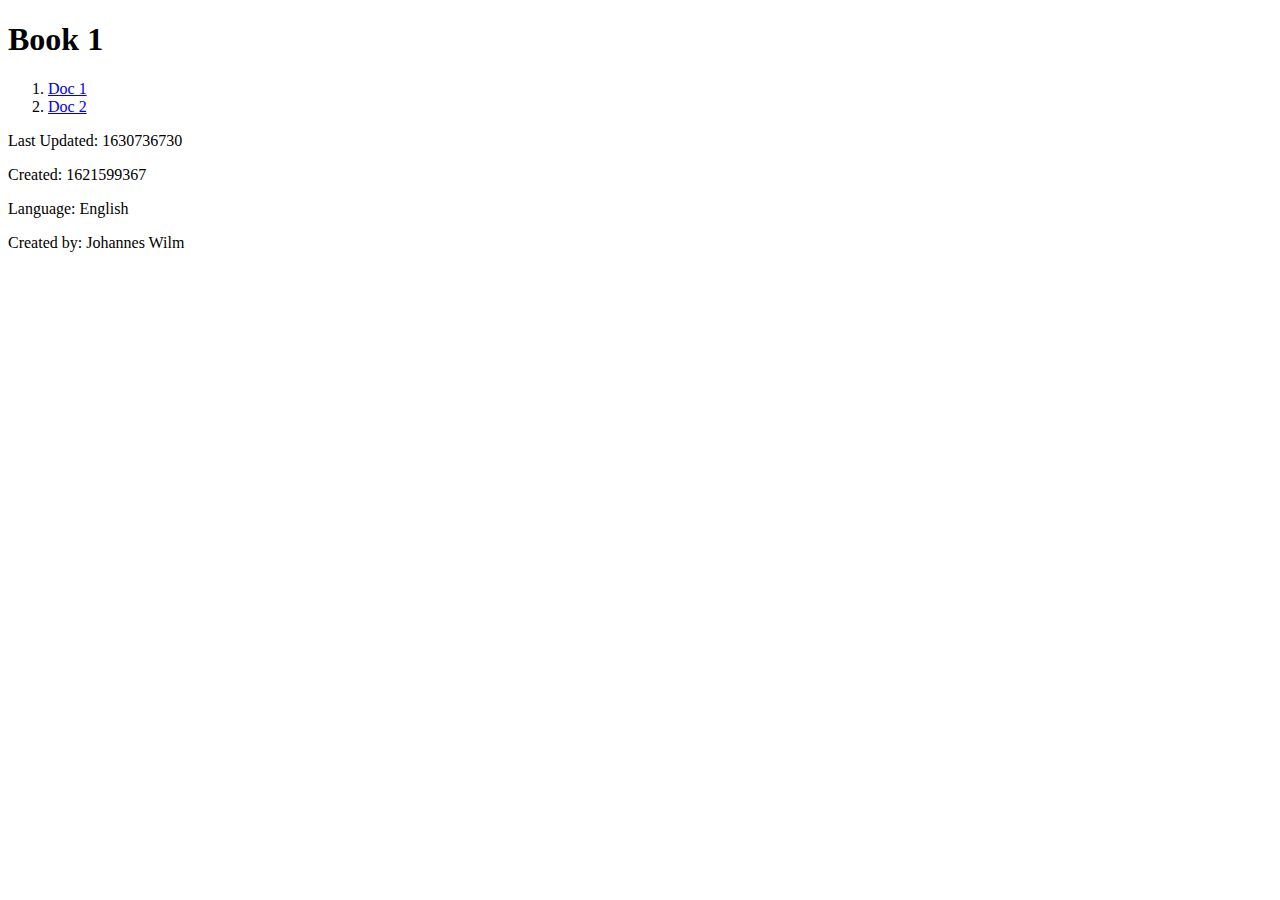
==== html/index.html @ 9c0d2c8c "Update from Fidus Writer" ====
<!DOCTYPE html>
<html>
  <head>
    <meta charset="utf-8">
    </meta>
    <title>Book 1</title>
    <link type="text/css" rel="stylesheet" href="css/document.css" />
    <link type="text/css" rel="stylesheet" href="css/springer.css" />
  </head>
  <body class="book-index">
    <h1>Book 1</h1>
    <nav role="doc-toc">
      <ol>
        <li>
          <a href="document-1.html#_1_0">
            Doc 1
          </a>
        </li>
        <li>
          <a href="document-2.html#_2_0">
            Doc 2
          </a>
        </li>
      </ol>
    </nav>
    <p>Last Updated: 1630736730</p>
    <p>Created: 1621599367</p>
    <p>Language: English</p>
    <p>Created by: Johannes Wilm</p>
  </body>
</html>
---- html/css/document.css ----
#document-editable,
#footnote-box-container {
    counter-reset: cat-figure cat-equation cat-photo cat-table footnote-counter footnote-marker-counter;
}

/* CSL */

.csl-bib-body {
    padding-top: .5em;
    padding-bottom: .5em;
}

.csl-left-margin {
    padding-right: 1ch;
    clear: left;
    float: left;
    white-space: pre;
}

.csl-entry i {
    font-style: italic;
}

.csl-entry b {
    font-weight: bold;
}

.csl-entry sup {
    vertical-align: super;
    font-size: smaller;
}

.csl-entry sub {
    vertical-align: sub;
    font-size: smaller;
}

.csl-indent {
    padding-left: .5in;
}

.csl-entry {
    clear: left;
}

.csl-right-inline {
    padding-left: 20px;
}

span.anchor {
    text-decoration: underline;
    color: var(--cs-4-text);
}

figure figcaption {
    margin-top: 10px;
    font-size: .9em;
}

figure img {
    max-width: 100%;
}

figure {
    width: calc(80% - 12px);
    border: 1px solid black;
    padding: 5px;
    text-align: center;
    break-inside: avoid;
    cursor: pointer;
    margin: 10%;
    clear: none;
}

.aligned-right {
    float: right;
}

.aligned-left {
    float: left;
}

.aligned-center {
    float: none;
    display: block;
    margin-left: auto;
    margin-right: auto;
    align-content: center;
}

.image-width-100 {
    width: 80%;
    box-sizing: border-box;
}

.image-width-75 {
    width: 55%;
    box-sizing: border-box;
}

.image-width-50 {
    width: 40%;
    margin-left: 5%;
    margin-right: 5%;
    box-sizing: border-box;
}

.image-width-25 {
    width: 21%;
    margin-left: 2%;
    margin-right: 2%;
    box-sizing: border-box;
}

figure[data-category='figure'] figcaption span.label::after {
    counter-increment: cat-figure;
    content: ' ' counter(cat-figure);
}

figure[data-category='equation'] figcaption span.label::after {
    counter-increment: cat-equation;
    content: ' ' counter(cat-equation);
}

figure[data-category='photo'] figcaption span.label::after {
    counter-increment: cat-photo;
    content: ' ' counter(cat-photo);
}

figure[data-category='table'] figcaption span.label::after,
table[data-category='table'] caption span.label::after {
    counter-increment: cat-table;
    content: ' ' counter(cat-table);
}

#footnote-box-container figure[data-category='figure'] figcaption span.label::after {
    content: ' ' counter(cat-figure) 'A';
}

#footnote-box-container figure[data-category='photo'] figcaption span.label::after {
    content: ' ' counter(cat-photo) 'A';
}

#footnote-box-container figure[data-category='table'] figcaption span.label::after,
#footnote-box-container table[data-category='table'] caption span.label::after {
    content: ' ' counter(cat-table) 'A';
}

figure[data-category='table'] figcaption span.text::before,
figure[data-category='photo'] figcaption span.text::before,
figure[data-category='figure'] figcaption span.text::before,
table[data-category='table'] caption span.text::before {
    content: ': ';
}

table {
    clear: both;
}

.table-25 {
    width: 25%;
}

.table-50 {
    width: 50%;
}

.table-75 {
    width: 75%;
}

.table-100 {
    width: 100%;
}

.table-center {
    margin-left: auto !important;
    margin-right: auto !important;
    clear: both;
}

.table-left {
    float: left;
}

.table-right {
    float: right;
}

.user-contents a {
    text-decoration: underline;
}

.article table[data-layout='fixed'] {
    table-layout: fixed !important;
}

.article table[data-layout='auto'] {
    table-layout: auto !important;
}

.article-title {
    font-size: 48px;
}

.article .table-of-contents h1,
.article .table-of-contents h2,
.article .table-of-contents h3,
.article .table-of-contents h4,
.article .table-of-contents h5,
.article .table-of-contents h6 {
    font-size: 1em;
    font-weight: normal;
    margin-bottom: unset;
}

.article .table-of-contents h2 {
    padding-left: 1em;
}

.article .table-of-contents h3 {
    padding-left: 2em;
}

.article .table-of-contents h4 {
    padding-left: 3em;
}

.article .table-of-contents h5 {
    padding-left: 4em;
}

.article .table-of-contents h6 {
    padding-left: 5em;
}

.article .table-of-contents h1.toc {
    font-style: italic;
}

.underline {
    text-decoration: underline;
}
---- html/css/springer.css ----
@font-face {font-family: 'Source Sans Pro';
font-style: normal;
font-weight: 700;
src: local('Source Sans Pro Bold'), local('SourceSansPro-Bold'), url(media/SourceSansPro-Bold.woff) format('woff');}

@font-face {font-family: 'Noticia Text';
font-style: italic;
font-weight: 700;
src: local('Noticia Text Bold Italic'), local('NoticiaText-BoldItalic'), url(media/NoticiaText-BoldItalic.woff) format('woff');}

@font-face {font-family: 'Noticia Text';
font-style: italic;
font-weight: 400;
src: local('Noticia Text Italic'), local('NoticiaText-Italic'), url(media/NoticiaText-Italic.woff) format('woff');}

@font-face {font-family: 'Noticia Text';
font-style: normal;
font-weight: 400;
src: local('Noticia Text'), local('NoticiaText-Regular'), url(media/NoticiaText-Regular.woff) format('woff');}

@font-face {font-family: 'Noticia Text';
font-style: normal;
font-weight: 700;
src: local('Noticia Text Bold'), local('NoticiaText-Bold'), url(media/NoticiaText-Bold_2.woff) format('woff');}

div#print {
    font-size: 9pt;
}
div#flow {
    font-size: 12pt;
}
.user-contents {
    font-family: 'Noticia Text', serif;
    font-weight: 400;
    line-height: 1.25em;
    text-align: justify;
    word-wrap: break-word;
    hyphens: auto;
}
div#print,
div#flow {
    counter-reset: footnote-counter footnote-marker-counter heading section subsection cat-figure cat-equation cat-photo cat-table !important;
}
.article-title {
    margin-bottom: 30px;
    font-size: 2em;
    font-weight: 700;
    text-transform: initial;
}
.article-title,
.article-part.metadata {
    padding-left: 50px;
    padding-right: 50px;
}
div#print .article-title {
    display: flex;
    justify-content: center;
    text-align: center;
    align-items: center;
}
.article-subtitle {
    font-size: 1.5em;
    font-weight: 400;
    display: inline;
    text-align: justify;
}
div#print .article-subtitle:not([data-hidden]) {
    display: flex;
    justify-content: center;
}
.article-authors {
    font-weight: 400;
    break-after: always;
    font-size: 1em;
    text-decoration: none;
    margin-top: 20pt;
    margin-bottom: 20pt;
    -moz-hyphens: none;
    -webkit-hyphens: none;
    -ms-hyphens: none;
    hyphens: none;
}
div#print .article-authors {
    text-align: center;
}
.article-abstract {
    font-size: 0.9em;
    margin: 1cm 0 0;
    line-height: 0.999000;
    min-height: 1.5em;
    text-align: justify;
}
.article-part.article-abstract:before {
    content: '';
}
.article-abstract > p:first-child:before {
    content: 'Abstract. ';
    color: black;
    font-weight: 700;
}
.article-keywords {
    font-size: 0.9em;
    padding: 0 2.5em;
    margin: 15px 0 0;
    line-height: 1.2em;
    text-align: justify;
}
.article-part.metadata.article-keywords:before {
    content: 'Keywords: ';
    color: black;
    font-weight: 700;
}
.article-part.metadata {
    margin-top: 30px;
    margin-bottom: 20px;
    line-height: 18px;
}
.pagination-footnote:before,
.pagination-footnote > * > *:first-child:before {
    font-weight: 400;
    font-size: 1em;
    text-align: center;
    font-style: normal;
    vertical-align: super;
    line-height: 0;
}
.pagination-footnote > * > *:first-child:before {
    margin-right: 5px;
}
.pagination-footnote > * > * {
    font-weight: 400;
    font-size: 1.3em;
    line-height: 1.35em;
}
.pagination-pagenumber {
    font-size: 1.25em;
    font-weight: 400;
    text-align: left !important;
}
.pagination-footnotes {
    padding-top: 25px;
}
figure {
    font-style: italic;
    font-size: 1.25em;
}
.user-contents h1,
.user-contents h2,
.user-contents h3,
.user-contents h4,
.user-contents h5,
.user-contents h6,
.user-contents p,
.user-contents dl,
.user-contents blockquote,
.user-contents code,
.user-contents ol,
.user-contents ul {
    margin-bottom: 12px;
    margin-top: 12px;
}
.user-contents h1,
.user-contents h2,
.user-contents h3,
.user-contents h4,
.user-contents h5,
.user-contents h6 {
    hyphens: none;
    line-height: 1.5em;
    font-size: 1em;
}
.user-contents h1 {
    font-size: 1.4em;
    font-weight: 700;
}
.user-contents h2 {
    font-size: 1.3em;
    font-weight: 700;
}
.user-contents h3 {
    font-size: 1.2em;
    font-weight: 700;
}
.user-contents h4 {
    font-size: 1.1em;
    font-weight: 400;
    font-style: italic;
}
.user-contents h5 {
    font-size: 1.1em;
    font-weight: 400;
    font-variant: small-caps;
}
.user-contents h6 {
    font-size: 1.1em;
    font-weight: 400;
    text-decoration: underline;
}
.article-body h1:not(:empty):before {
    counter-increment: heading;
    /* add 1 to heading */
    
    content: counter(heading) " ";
    width: 2em;
    display: inline-block;
}
.article-body h1:not(:empty) {
    counter-reset: subheading section;
    /* set section to 0 */
}
.article-body h2:not(:empty):before {
    content: counter(heading) "." counter(subheading) " ";
    counter-increment: subheading subsection;
    width: 2em;
    display: inline-block;
}
.article-body h2:not(:empty) {
    counter-reset: section;
}
.article-body h3:not(:empty):before {
    content: counter(heading) "." counter(subheading) "." counter(section) " ";
    counter-increment: section;
    width: 2em;
    display: inline-block;
}
.article-body h3:not(:empty) {
    counter-reset: subsection;
}
div#print .article-body,
.pagination-footnote > * > * {
    font-size: 1em;
}
/*unordered lists (<ul>) - the list items are marked with bullets*/
/*ordered lists (<ol>) - the list items are marked with numbers or letters*/
/*Anything added to the <ol> or <ul> tag, affects the entire list, while properties added to the <li> tag will affect the individual list items*/

.user-contents p,
.user-contents ol li,
.user-contents ul li {
    font-size: 1em;
    margin: auto;
    line-height: 1.4em;
    text-indent: 0;
    margin-block-start: 7px;
    margin-inline-start: 5px;
}
.user-contents strong {
    font-weight: 700;
}
.user-contents em {
    font-style: italic;
}
.user-contents ul,
.user-contents ol {
    padding-left: 15px;
}
.user-contents ul {
    list-style: disc;
    /*A filled circle*/
}
.user-contents ol {
    list-style: decimal;
}
.user-contents blockquote {
    font-style: italic;
    margin-left: 10px;
    margin-right: 10px;
    font-size: 2.2em;
    line-height: 2.3em;
}
.user-contents code {
    display: block;
    font-family: "Courier New", Courier, mono-space;
    font-size: 1.3em;
    line-height: 1.75em;
}
#flow .article-bibliography {
    background-color: lightgrey;
}
#flow .article-bibliography p {
    font-size: 1.4em;
    margin-bottom: 18px;
}
#flow .article-bibliography ol li {
    counter-increment: list-order;
    list-style-position: outside;
    list-style-type: none;
    margin-left: 1.1em;
    font-size: 0.923em;
}
.equation {
    margin: 3pt 0;
    align-items: center;
    justify-content: center;
    font-size: 1.3em;
}
.pagination-page .pagination-main-contents-container {
    height: 957px;
}
div#print table {
    border-collapse: initial;
    border-spacing: initial;
    margin-bottom: 10px;
}
div#print tr,
div#print td {
    padding: 4px;
    border: 1px solid black;
}
div#print figure {
    margin: 0 0 10px 0;
}
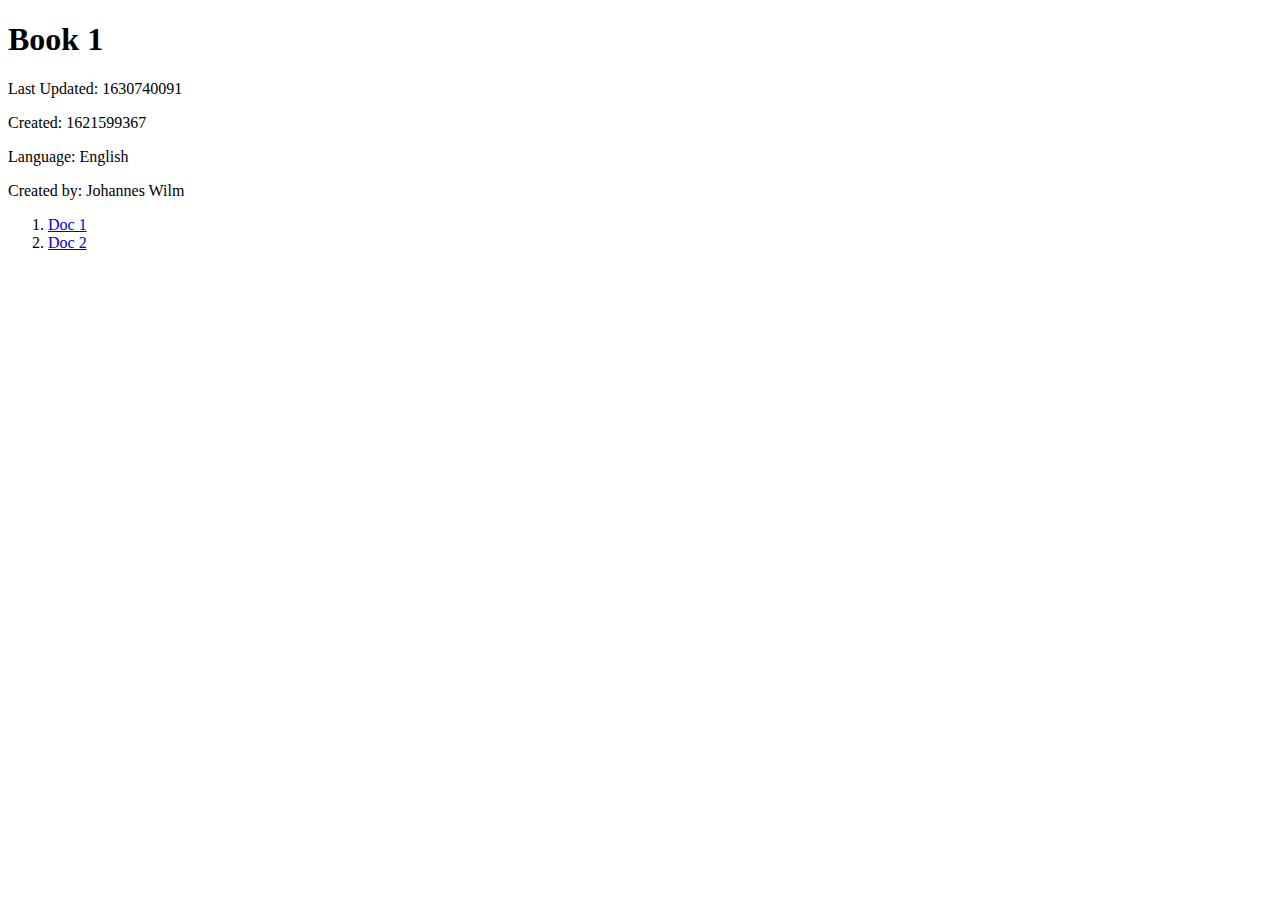
==== commit 03cda7e7: "Update from Fidus Writer" ====
--- a/html/index.html
+++ b/html/index.html
@@ -8,24 +8,30 @@
     <link type="text/css" rel="stylesheet" href="css/springer.css" />
   </head>
   <body class="book-index">
-    <h1>Book 1</h1>
-    <nav role="doc-toc">
-      <ol>
-        <li>
-          <a href="document-1.html#_1_0">
-            Doc 1
-          </a>
-        </li>
-        <li>
-          <a href="document-2.html#_2_0">
-            Doc 2
-          </a>
-        </li>
-      </ol>
-    </nav>
-    <p>Last Updated: 1630736730</p>
-    <p>Created: 1621599367</p>
-    <p>Language: English</p>
-    <p>Created by: Johannes Wilm</p>
+    <div class="titlepage frontmatter">
+      <h1 class="booktitle">Book 1</h1>
+    </div>
+    <div class="copyrightpage frontmatter">
+      <p>Last Updated: 1630740091</p>
+      <p>Created: 1621599367</p>
+      <p>Language: English</p>
+      <p>Created by: Johannes Wilm</p>
+    </div>
+    <div class="tocpage frontmatter">
+      <nav role="doc-toc">
+        <ol>
+          <li>
+            <a href="document-1.html#_1_0">
+              Doc 1
+            </a>
+          </li>
+          <li>
+            <a href="document-2.html#_2_0">
+              Doc 2
+            </a>
+          </li>
+        </ol>
+      </nav>
+    </div>
   </body>
 </html>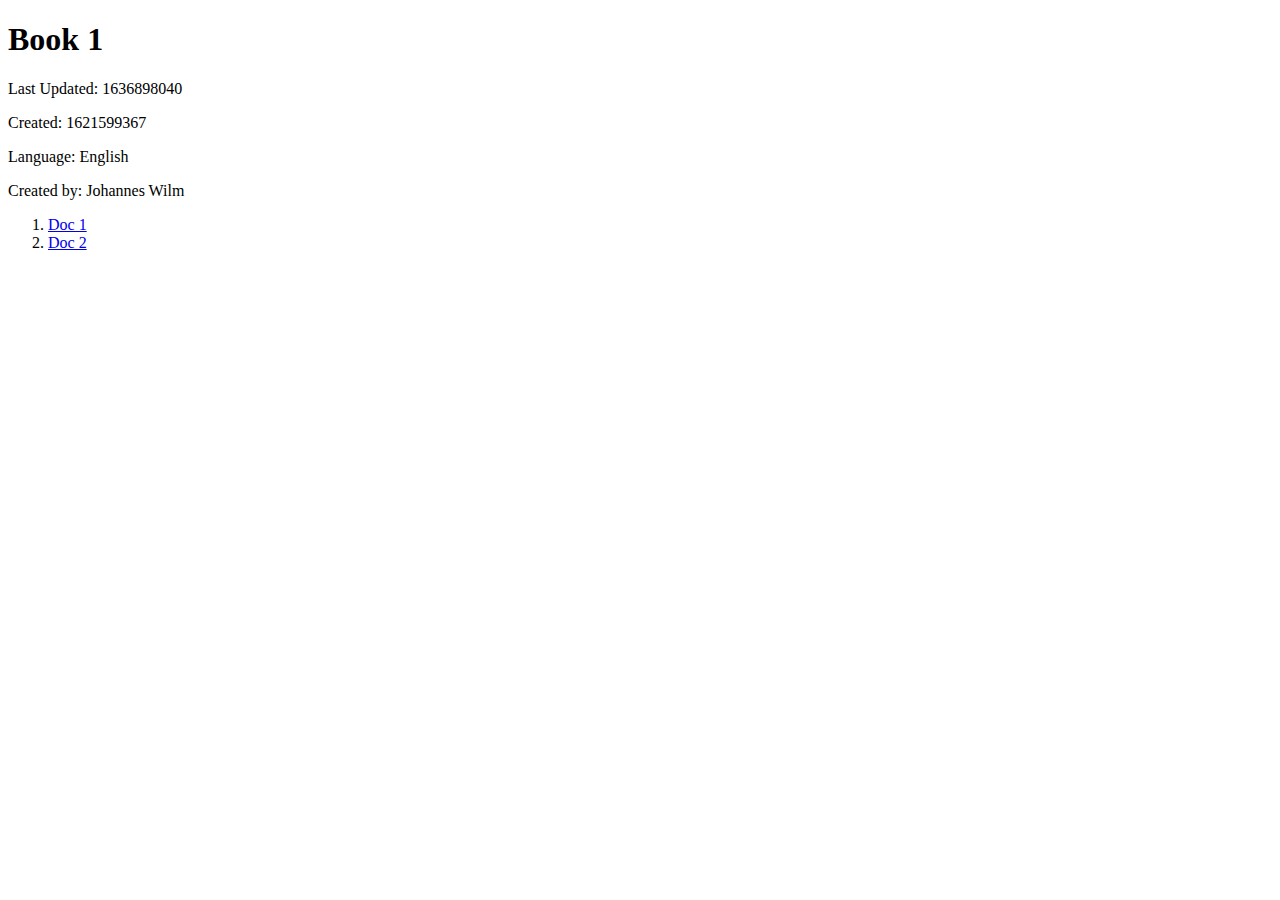
==== commit 481faa15: "Update from Fidus Writer" ====
--- a/html/index.html
+++ b/html/index.html
@@ -4,7 +4,7 @@
     <meta charset="utf-8">
     </meta>
     <title>Book 1</title>
-    <link type="text/css" rel="stylesheet" href="css/document.css" />
+    <link type="text/css" rel="stylesheet" href="css/book.css" />
     <link type="text/css" rel="stylesheet" href="css/springer.css" />
   </head>
   <body class="book-index">
@@ -12,7 +12,7 @@
       <h1 class="booktitle">Book 1</h1>
     </div>
     <div class="copyrightpage frontmatter">
-      <p>Last Updated: 1630740091</p>
+      <p>Last Updated: 1636898040</p>
       <p>Created: 1621599367</p>
       <p>Language: English</p>
       <p>Created by: Johannes Wilm</p>
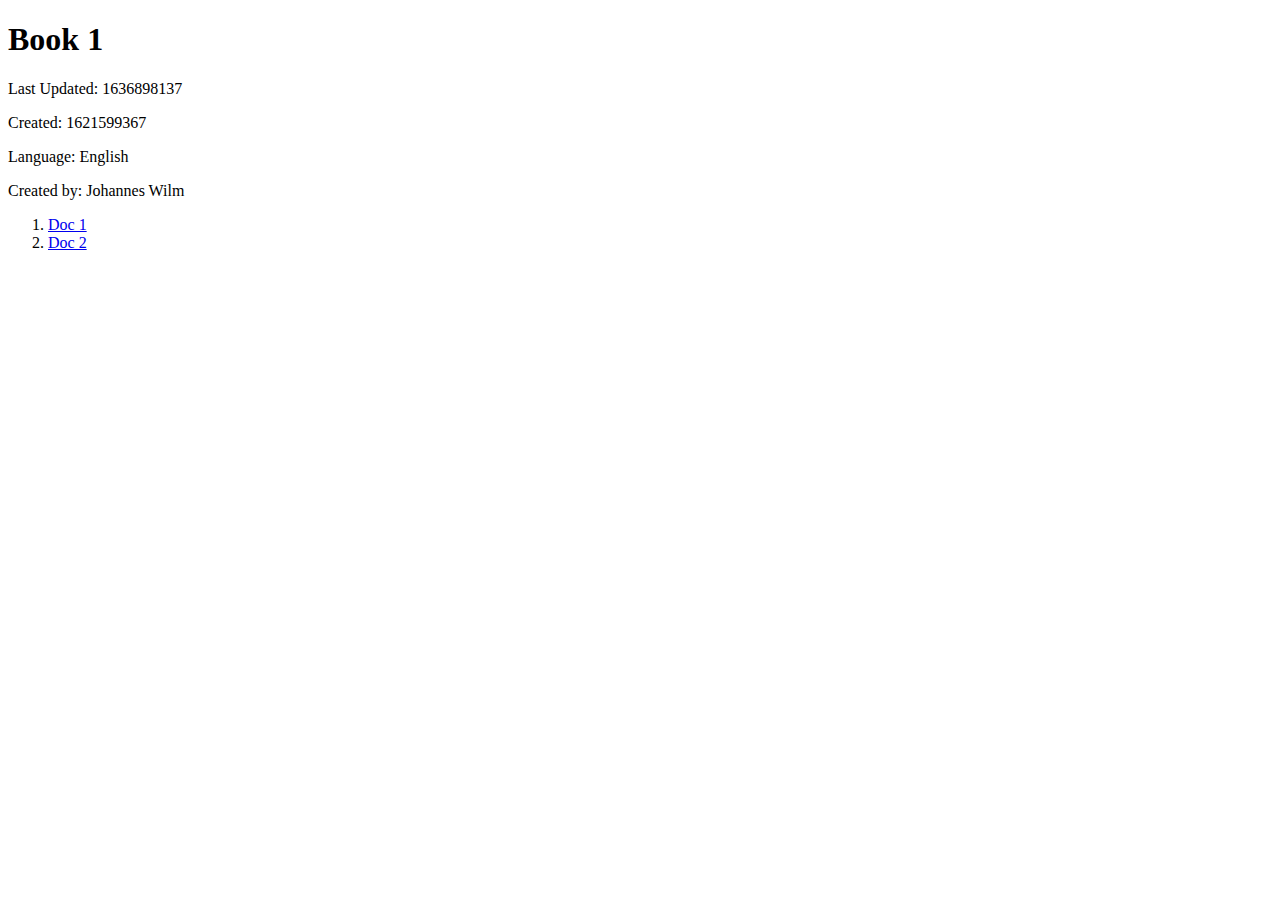
==== commit 3b00eefc: "Update from Fidus Writer" ====
--- a/html/index.html
+++ b/html/index.html
@@ -12,7 +12,7 @@
       <h1 class="booktitle">Book 1</h1>
     </div>
     <div class="copyrightpage frontmatter">
-      <p>Last Updated: 1636898040</p>
+      <p>Last Updated: 1636898137</p>
       <p>Created: 1621599367</p>
       <p>Language: English</p>
       <p>Created by: Johannes Wilm</p>
--- a/html/css/book.css
+++ b/html/css/book.css
@@ -0,0 +1,220 @@
+/* Footnote and figure/table labeling */
+
+span.label-counter::after,
+a.reference-counter::after {
+    content: ' ' attr(data-book-counter); /* or data-chapter-counter */
+}
+
+.footnote-counter::before {
+    content: attr(data-book-counter); /* or data-chapter-counter */
+}
+
+section[role=doc-footnote] .footnote-counter::after {
+    content: '. ';
+}
+
+/* CSL */
+
+.csl-bib-body {
+    padding-top: .5em;
+    padding-bottom: .5em;
+}
+
+.csl-left-margin {
+    padding-right: 1ch;
+    clear: left;
+    float: left;
+    white-space: pre;
+}
+
+.csl-entry i {
+    font-style: italic;
+}
+
+.csl-entry b {
+    font-weight: bold;
+}
+
+.csl-entry sup {
+    vertical-align: super;
+    font-size: smaller;
+}
+
+.csl-entry sub {
+    vertical-align: sub;
+    font-size: smaller;
+}
+
+.csl-indent {
+    padding-left: .5in;
+}
+
+.csl-entry {
+    clear: left;
+}
+
+.csl-right-inline {
+    padding-left: 20px;
+}
+
+span.anchor {
+    text-decoration: underline;
+    color: var(--cs-4-text);
+}
+
+figure figcaption {
+    margin-top: 10px;
+    font-size: .9em;
+}
+
+figure img {
+    max-width: 100%;
+}
+
+figure {
+    width: calc(80% - 12px);
+    border: 1px solid black;
+    padding: 5px;
+    text-align: center;
+    break-inside: avoid;
+    cursor: pointer;
+    margin: 10%;
+    clear: none;
+}
+
+.aligned-right {
+    float: right;
+}
+
+.aligned-left {
+    float: left;
+}
+
+.aligned-center {
+    float: none;
+    display: block;
+    margin-left: auto;
+    margin-right: auto;
+    align-content: center;
+}
+
+.image-width-100 {
+    width: 80%;
+    box-sizing: border-box;
+}
+
+.image-width-75 {
+    width: 55%;
+    box-sizing: border-box;
+}
+
+.image-width-50 {
+    width: 40%;
+    margin-left: 5%;
+    margin-right: 5%;
+    box-sizing: border-box;
+}
+
+.image-width-25 {
+    width: 21%;
+    margin-left: 2%;
+    margin-right: 2%;
+    box-sizing: border-box;
+}
+
+
+figure[data-category='table'] figcaption span.text::before,
+figure[data-category='photo'] figcaption span.text::before,
+figure[data-category='figure'] figcaption span.text::before,
+table[data-category='table'] caption span.text::before {
+    content: ': ';
+}
+
+table {
+    clear: both;
+}
+
+.table-25 {
+    width: 25%;
+}
+
+.table-50 {
+    width: 50%;
+}
+
+.table-75 {
+    width: 75%;
+}
+
+.table-100 {
+    width: 100%;
+}
+
+.table-center {
+    margin-left: auto !important;
+    margin-right: auto !important;
+    clear: both;
+}
+
+.table-left {
+    float: left;
+}
+
+.table-right {
+    float: right;
+}
+
+.user-contents a {
+    text-decoration: underline;
+}
+
+.article table[data-layout='fixed'] {
+    table-layout: fixed !important;
+}
+
+.article table[data-layout='auto'] {
+    table-layout: auto !important;
+}
+
+.article-title {
+    font-size: 48px;
+}
+
+.article .table-of-contents h1,
+.article .table-of-contents h2,
+.article .table-of-contents h3,
+.article .table-of-contents h4,
+.article .table-of-contents h5,
+.article .table-of-contents h6 {
+    font-size: 1em;
+    font-weight: normal;
+    margin-bottom: unset;
+}
+
+.article .table-of-contents h2 {
+    padding-left: 1em;
+}
+
+.article .table-of-contents h3 {
+    padding-left: 2em;
+}
+
+.article .table-of-contents h4 {
+    padding-left: 3em;
+}
+
+.article .table-of-contents h5 {
+    padding-left: 4em;
+}
+
+.article .table-of-contents h6 {
+    padding-left: 5em;
+}
+
+.article .table-of-contents h1.toc {
+    font-style: italic;
+}
+
+.underline {
+    text-decoration: underline;
+}
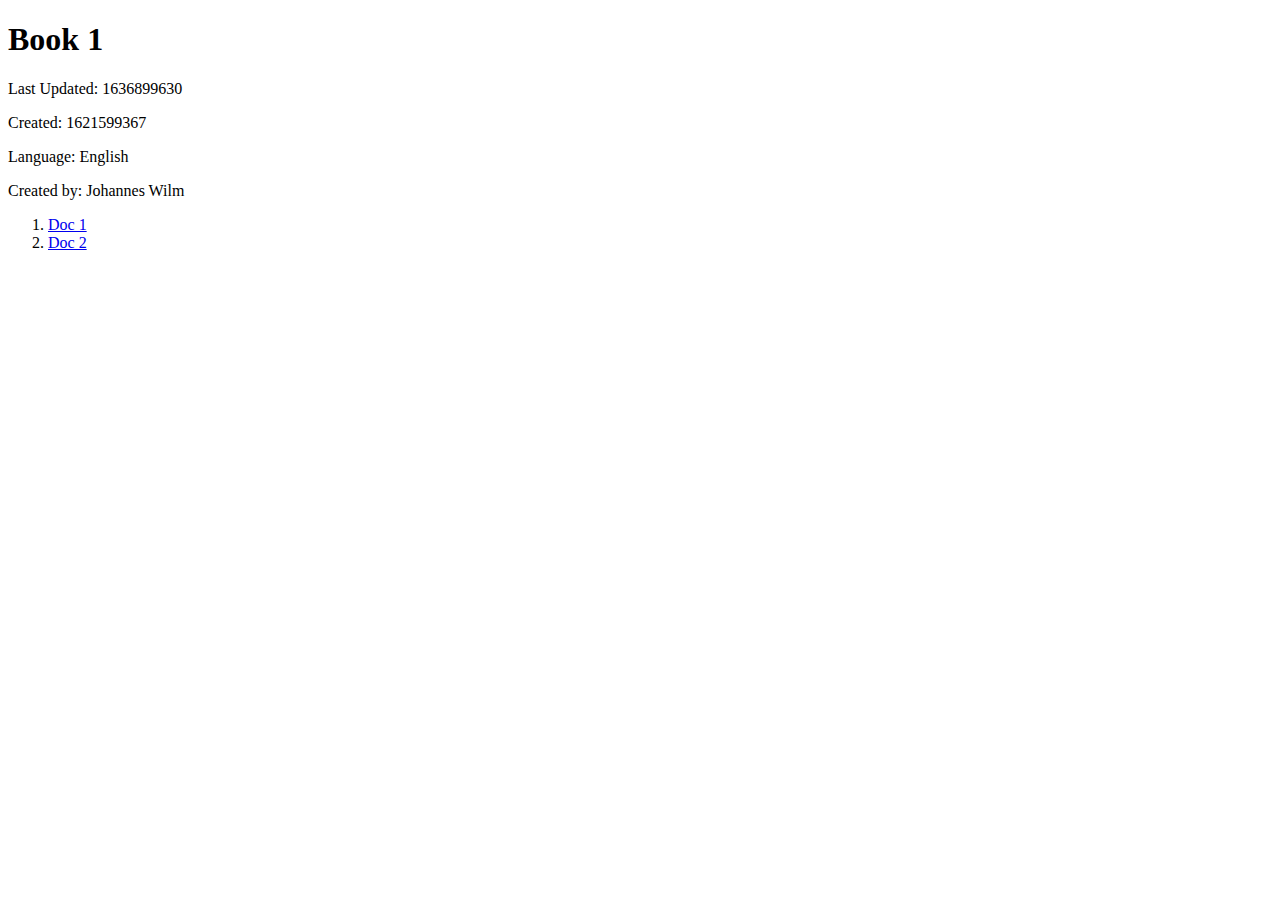
==== commit b14c1d03: "Update from Fidus Writer" ====
--- a/html/index.html
+++ b/html/index.html
@@ -12,7 +12,7 @@
       <h1 class="booktitle">Book 1</h1>
     </div>
     <div class="copyrightpage frontmatter">
-      <p>Last Updated: 1636898137</p>
+      <p>Last Updated: 1636899630</p>
       <p>Created: 1621599367</p>
       <p>Language: English</p>
       <p>Created by: Johannes Wilm</p>
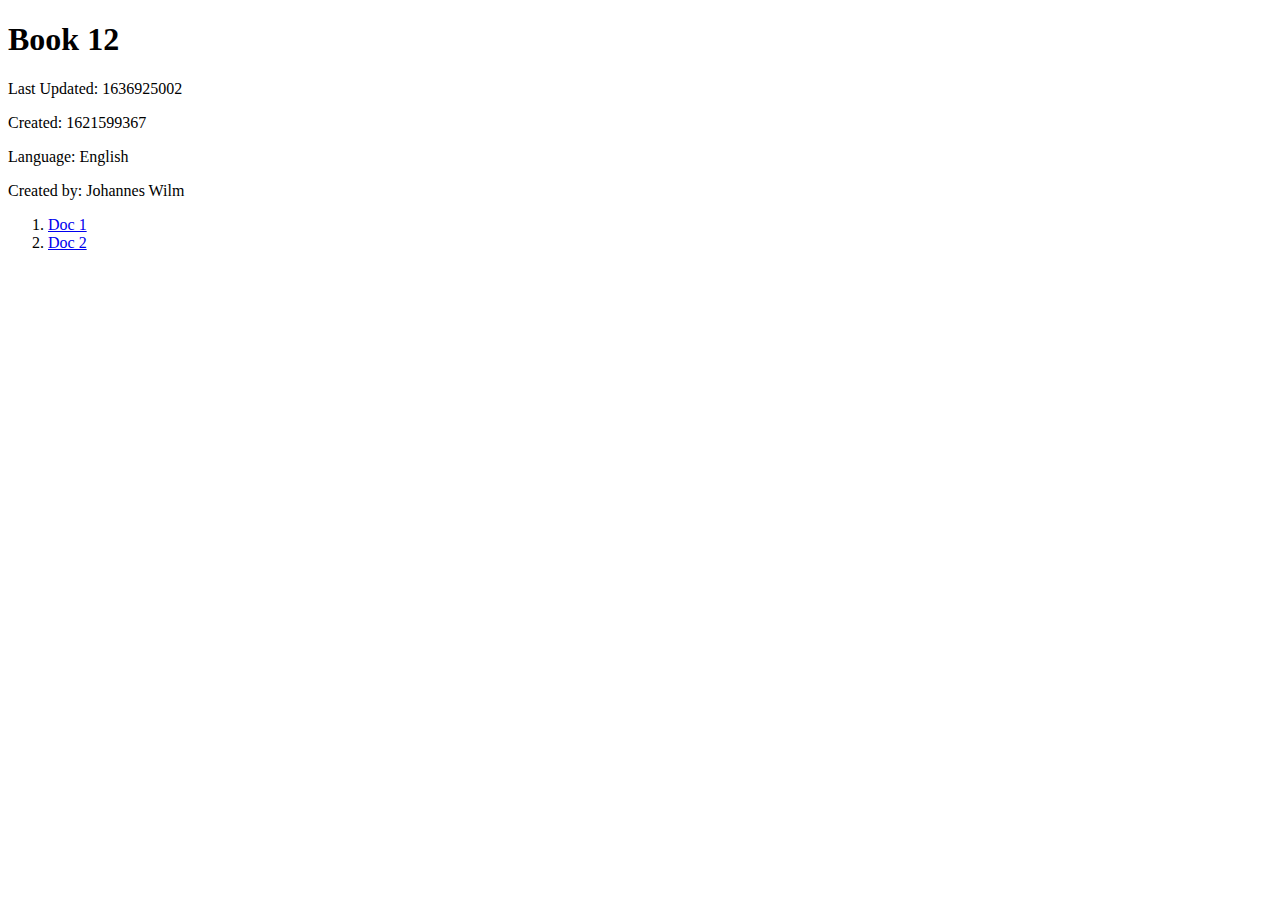
==== commit a83bd661: "UPDATED WITH FW" ====
--- a/html/index.html
+++ b/html/index.html
@@ -3,16 +3,16 @@
   <head>
     <meta charset="utf-8">
     </meta>
-    <title>Book 1</title>
+    <title>Book 12</title>
     <link type="text/css" rel="stylesheet" href="css/book.css" />
     <link type="text/css" rel="stylesheet" href="css/springer.css" />
   </head>
   <body class="book-index">
     <div class="titlepage frontmatter">
-      <h1 class="booktitle">Book 1</h1>
+      <h1 class="booktitle">Book 12</h1>
     </div>
     <div class="copyrightpage frontmatter">
-      <p>Last Updated: 1636899630</p>
+      <p>Last Updated: 1636925002</p>
       <p>Created: 1621599367</p>
       <p>Language: English</p>
       <p>Created by: Johannes Wilm</p>
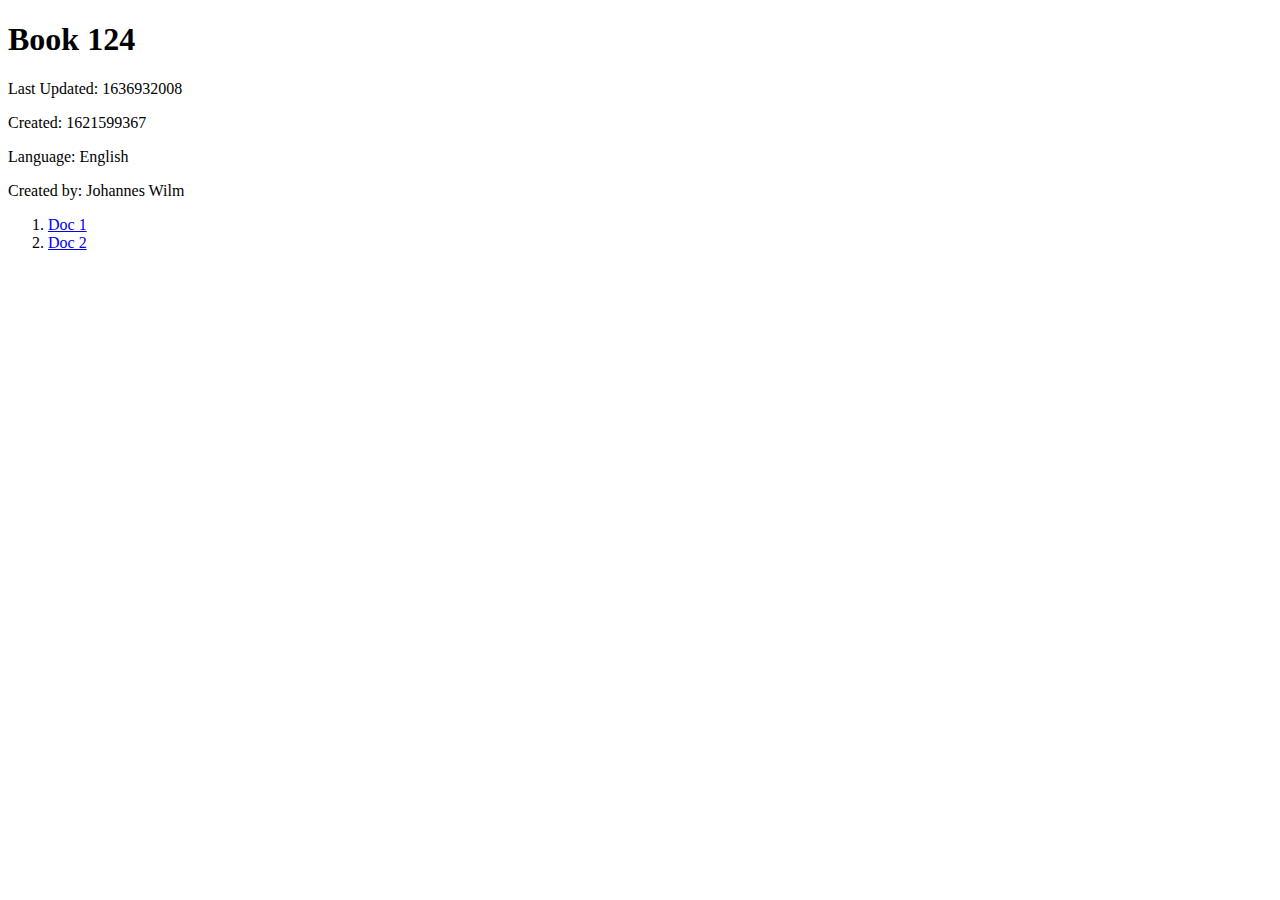
==== commit fd2540a5: "Personalized message" ====
--- a/html/index.html
+++ b/html/index.html
@@ -3,16 +3,16 @@
   <head>
     <meta charset="utf-8">
     </meta>
-    <title>Book 12</title>
+    <title>Book 124</title>
     <link type="text/css" rel="stylesheet" href="css/book.css" />
     <link type="text/css" rel="stylesheet" href="css/springer.css" />
   </head>
   <body class="book-index">
     <div class="titlepage frontmatter">
-      <h1 class="booktitle">Book 12</h1>
+      <h1 class="booktitle">Book 124</h1>
     </div>
     <div class="copyrightpage frontmatter">
-      <p>Last Updated: 1636925002</p>
+      <p>Last Updated: 1636932008</p>
       <p>Created: 1621599367</p>
       <p>Language: English</p>
       <p>Created by: Johannes Wilm</p>
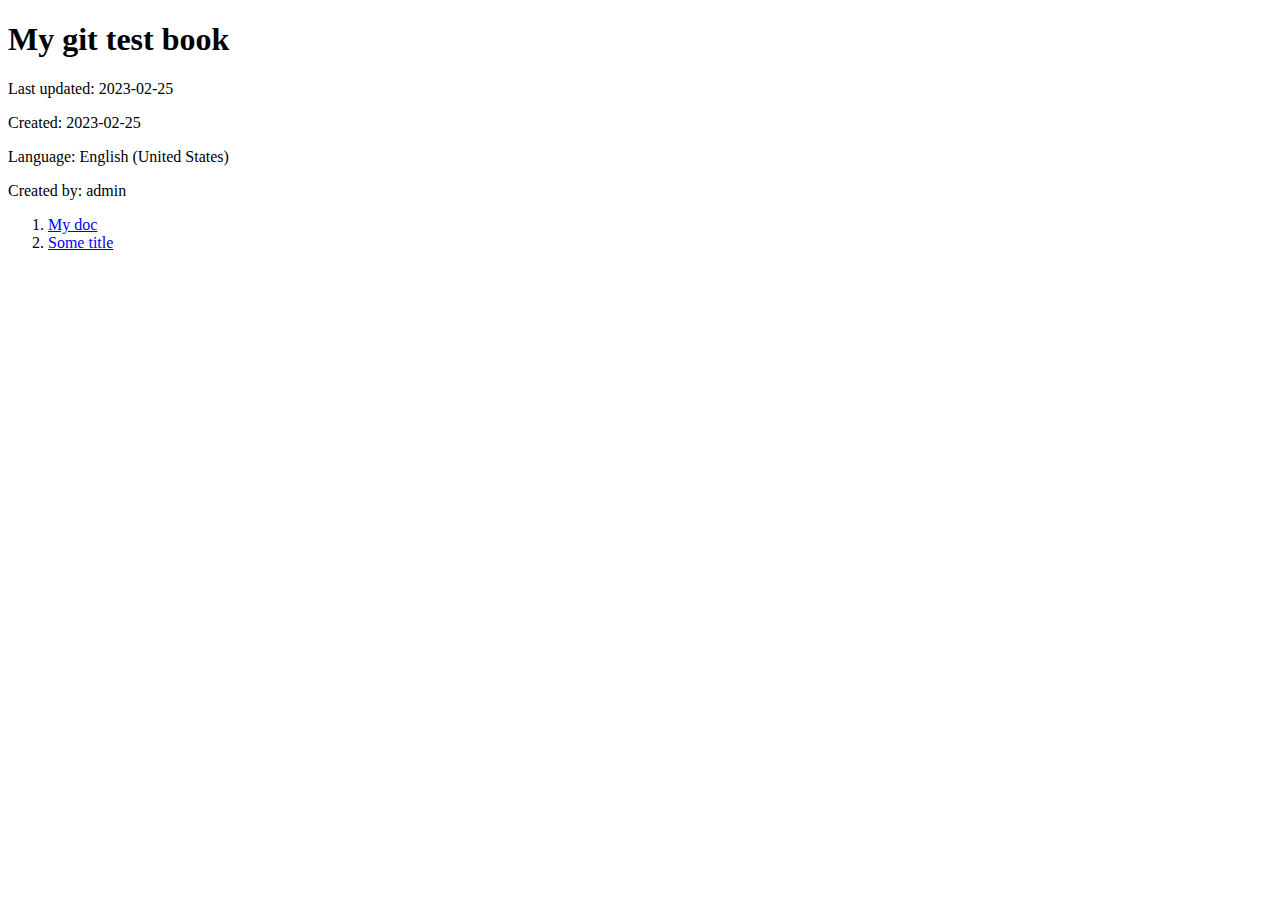
==== commit 67a3666d: "Update from Fidus Writer" ====
--- a/html/index.html
+++ b/html/index.html
@@ -1,33 +1,33 @@
 <!DOCTYPE html>
-<html>
+<html lang="en">
   <head>
     <meta charset="utf-8">
     </meta>
-    <title>Book 124</title>
+    <title>My git test book</title>
     <link type="text/css" rel="stylesheet" href="css/book.css" />
     <link type="text/css" rel="stylesheet" href="css/springer.css" />
   </head>
   <body class="book-index">
     <div class="titlepage frontmatter">
-      <h1 class="booktitle">Book 124</h1>
+      <h1 class="booktitle">My git test book</h1>
     </div>
     <div class="copyrightpage frontmatter">
-      <p>Last Updated: 1636932008</p>
-      <p>Created: 1621599367</p>
-      <p>Language: English</p>
-      <p>Created by: Johannes Wilm</p>
+      <p>Last updated: 2023-02-25</p>
+      <p>Created: 2023-02-25</p>
+      <p>Language: English (United States)</p>
+      <p>Created by: admin</p>
     </div>
     <div class="tocpage frontmatter">
       <nav role="doc-toc">
         <ol>
           <li>
             <a href="document-1.html#_1_0">
-              Doc 1
+              My doc
             </a>
           </li>
           <li>
             <a href="document-2.html#_2_0">
-              Doc 2
+              Some title
             </a>
           </li>
         </ol>
--- a/html/css/book.css
+++ b/html/css/book.css
@@ -9,7 +9,7 @@
     content: attr(data-book-counter); /* or data-chapter-counter */
 }
 
-section[role=doc-footnote] .footnote-counter::after {
+section[role='doc-footnote'] .footnote-counter::after {
     content: '. ';
 }
 
